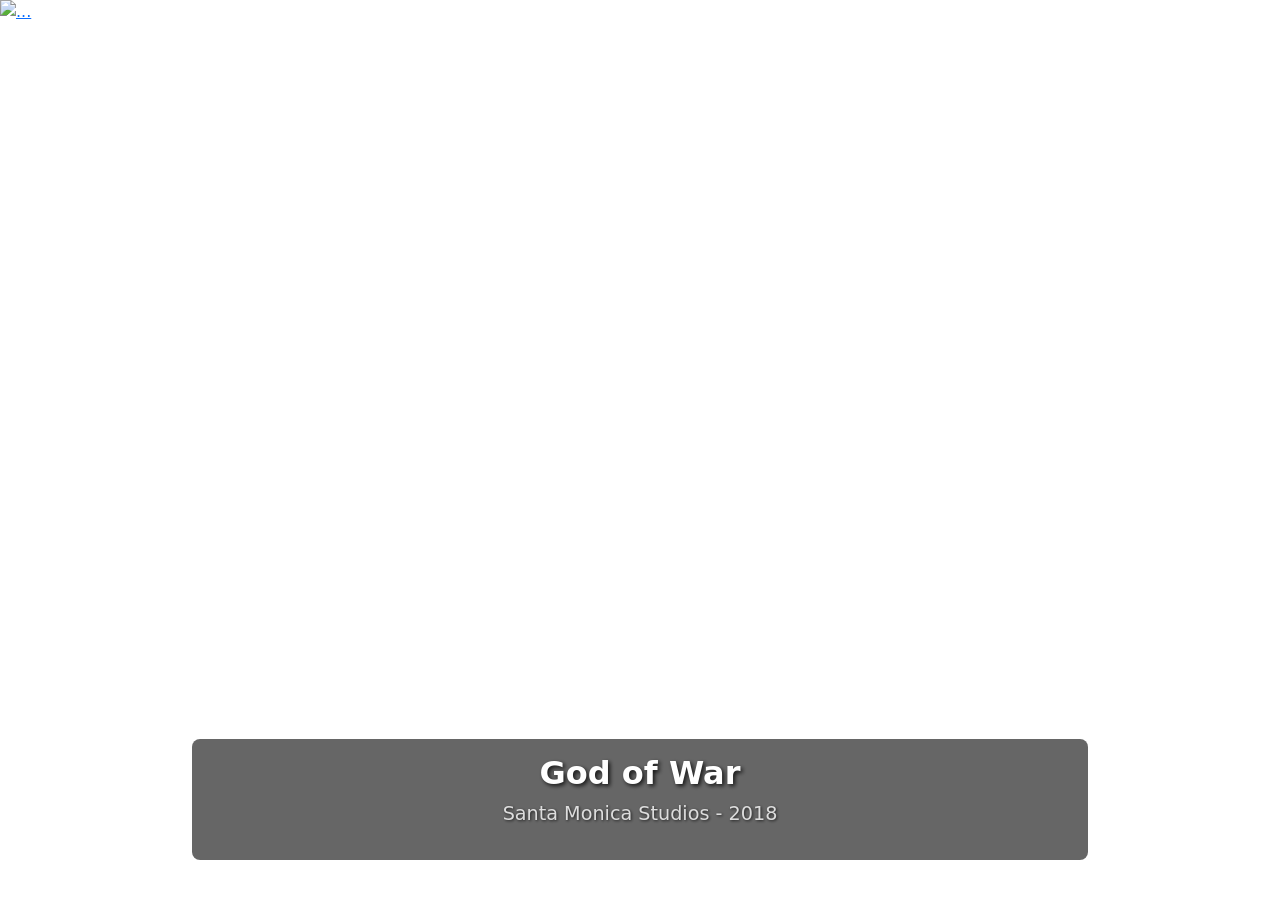
==== index.html @ 5a12381e "Orden e Index "terminado"" ====
<!DOCTYPE html>
<html lang="en">
<head>
    <meta charset="UTF-8">
    <meta name="viewport" content="width=device-width, initial-scale=1.0">
    <title>Document</title>
    <link href="https://cdn.jsdelivr.net/npm/bootstrap@5.3.8/dist/css/bootstrap.min.css" rel="stylesheet" integrity="sha384-sRIl4kxILFvY47J16cr9ZwB07vP4J8+LH7qKQnuqkuIAvNWLzeN8tE5YBujZqJLB" crossorigin="anonymous">
    <script src="https://cdn.jsdelivr.net/npm/bootstrap@5.3.8/dist/js/bootstrap.bundle.min.js" integrity="sha384-FKyoEForCGlyvwx9Hj09JcYn3nv7wiPVlz7YYwJrWVcXK/BmnVDxM+D2scQbITxI" crossorigin="anonymous"></script>
    <link rel="stylesheet" href="css/style.css">
</head>
<body>
    <div id="carouselExample" class="carousel slide">
  <div class="carousel-inner">
    <div class="carousel-item active">
      <a href="juego.html"><img src="https://image.api.playstation.com/vulcan/img/rnd/202010/2217/LsaRVLF2IU2L1FNtu9d3MKLq.jpg" class="d-block w-100" alt="...">
      </a>
      <div class="carousel-caption d-none d-md-block">
        <h5>God of War</h5>
        <p>Santa Monica Studios - 2018</p>
      </div>
    </div>
  </div>
</div>
</body>
</html>
---- css/style.css ----
body{

 height: 100%;

 margin: 0;

}



.carousel-caption {

 background: rgba(0, 0, 0, 0.6);

 padding: 15px;

 border-radius: 8px;

}



.carousel-caption h5 {

 font-size: 2rem;

 font-weight: bold;

 color: #fff;

 text-shadow: 2px 2px 4px rgba(0,0,0,0.8);

}



.carousel-caption p {

 font-size: 1.2rem;

 color: #ddd; 

 text-shadow: 1px 1px 3px rgba(0,0,0,0.7);

}



.carousel-item {

 height: 100vh; /* Ajusta este valor (ej: 75vh o 80vh) según si tienes navbar arriba */

}



/* Fuerza a las imágenes a encajar sin deformarse */

.carousel-item img {

 height: 100%;

 object-fit: cover; /* Mantiene la proporción de la imagen */

}



/* Eleva un poco la caja negra del texto */

.carousel-caption {

 background: rgba(0, 0, 0, 0.6);

 padding: 15px;

 border-radius: 8px;

 bottom: 2.5rem; /* Asegura espacio suficiente respecto al borde inferior */

}
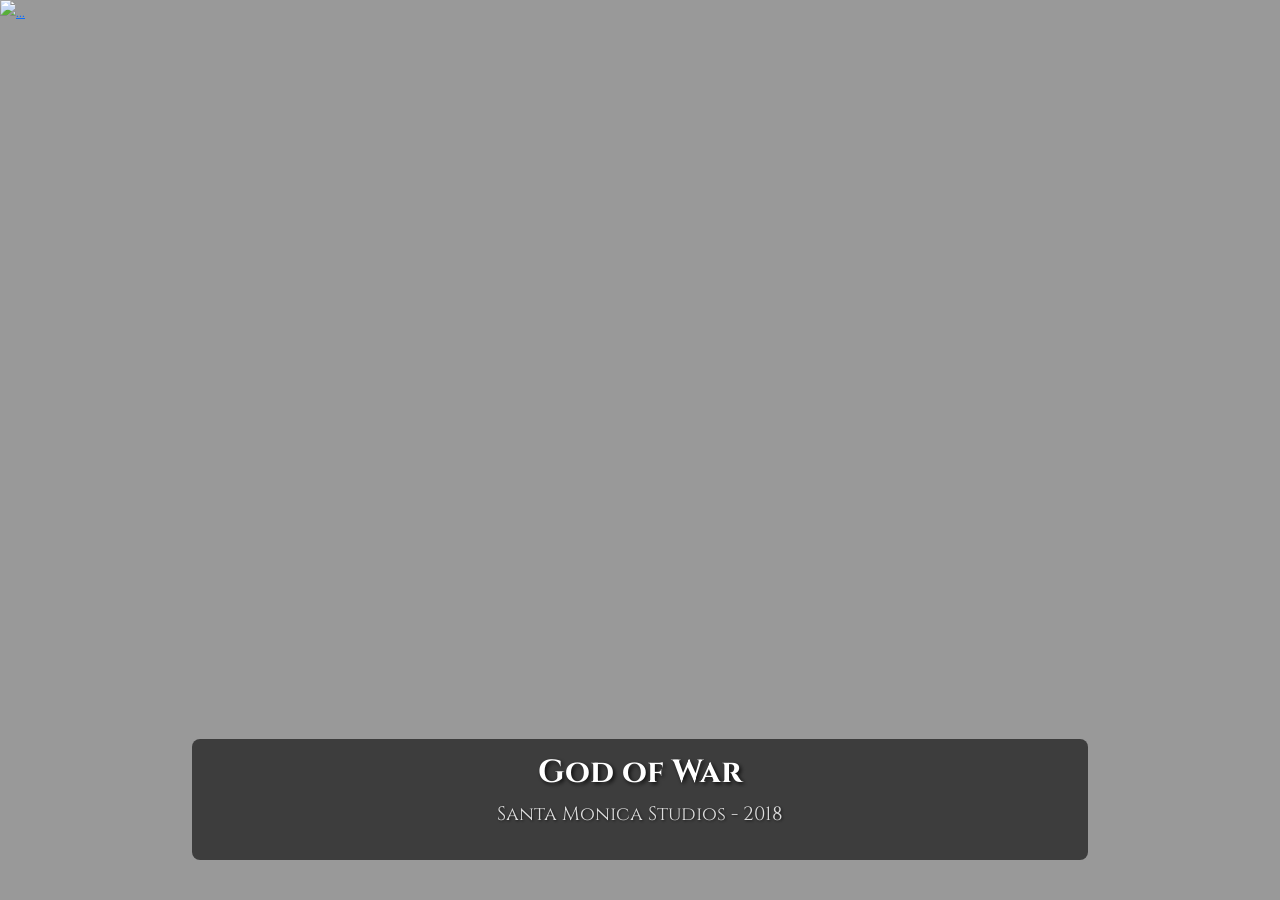
==== commit 69b429a8: "Tienda y Reseña... "Terminados", eso creo..." ====
--- a/index.html
+++ b/index.html
@@ -7,6 +7,7 @@
     <link href="https://cdn.jsdelivr.net/npm/bootstrap@5.3.8/dist/css/bootstrap.min.css" rel="stylesheet" integrity="sha384-sRIl4kxILFvY47J16cr9ZwB07vP4J8+LH7qKQnuqkuIAvNWLzeN8tE5YBujZqJLB" crossorigin="anonymous">
     <script src="https://cdn.jsdelivr.net/npm/bootstrap@5.3.8/dist/js/bootstrap.bundle.min.js" integrity="sha384-FKyoEForCGlyvwx9Hj09JcYn3nv7wiPVlz7YYwJrWVcXK/BmnVDxM+D2scQbITxI" crossorigin="anonymous"></script>
     <link rel="stylesheet" href="css/style.css">
+    <link href="https://fonts.googleapis.com/css2?family=Cinzel:wght@400;700&display=swap" rel="stylesheet">
 </head>
 <body>
     <div id="carouselExample" class="carousel slide">
--- a/css/style.css
+++ b/css/style.css
@@ -1,10 +1,20 @@
-body{
+body {
+    height: 100%;
+    margin: 0;
+    background-image: url('https://i.pinimg.com/originals/8e/fb/81/8efb811334069955fcdcc5183522db21.gif');
+    background-size: cover;
+    font-family: 'Cinzel', serif;
+}
 
- height: 100%;
+body::before {
+  content: "";
+  position: fixed;
+  top: 0; left: 0;
+  width: 100%; height: 100%;
+  background: rgba(0,0,0,0.4); 
+  z-index: -1; 
+}
 
- margin: 0;
-
-}
 
 
 
@@ -16,6 +26,13 @@
 
  border-radius: 8px;
 
+}
+
+
+#reseña {
+  background: rgba(255,255,255,0.7); 
+  padding: 20px;
+  border-radius: 10px;
 }
 
 
@@ -48,25 +65,24 @@
 
 .carousel-item {
 
- height: 100vh; /* Ajusta este valor (ej: 75vh o 80vh) según si tienes navbar arriba */
+ height: 100vh; 
+}
+
+
+
+
+
+.carousel-item img {
+
+ height: 100%;
+
+ object-fit: cover; 
 
 }
 
 
 
-/* Fuerza a las imágenes a encajar sin deformarse */
 
-.carousel-item img {
-
- height: 100%;
-
- object-fit: cover; /* Mantiene la proporción de la imagen */
-
-}
-
-
-
-/* Eleva un poco la caja negra del texto */
 
 .carousel-caption {
 
@@ -81,3 +97,33 @@
 }
 
 
+.navbar {
+  background-color: #0a0a0a; 
+}
+
+.navbar .nav-link {
+  color: #ffffff; 
+  transition: all 0.3s ease; 
+}
+
+.navbar .nav-link:hover {
+  background-color: #b00; 
+  color: #ffd700; 
+  border-radius: 5px; 
+  padding: 5px 10px; 
+}
+.btnDanger{
+    background-color: #b00; 
+    color: #ffffff;
+}
+.btnDanger:hover{
+    background-color: #b00; 
+    color: #ffd700;
+}
+
+.textoOro{
+    color: #ffd700;
+}
+.textoOro:hover{
+    color: #b00;
+}
